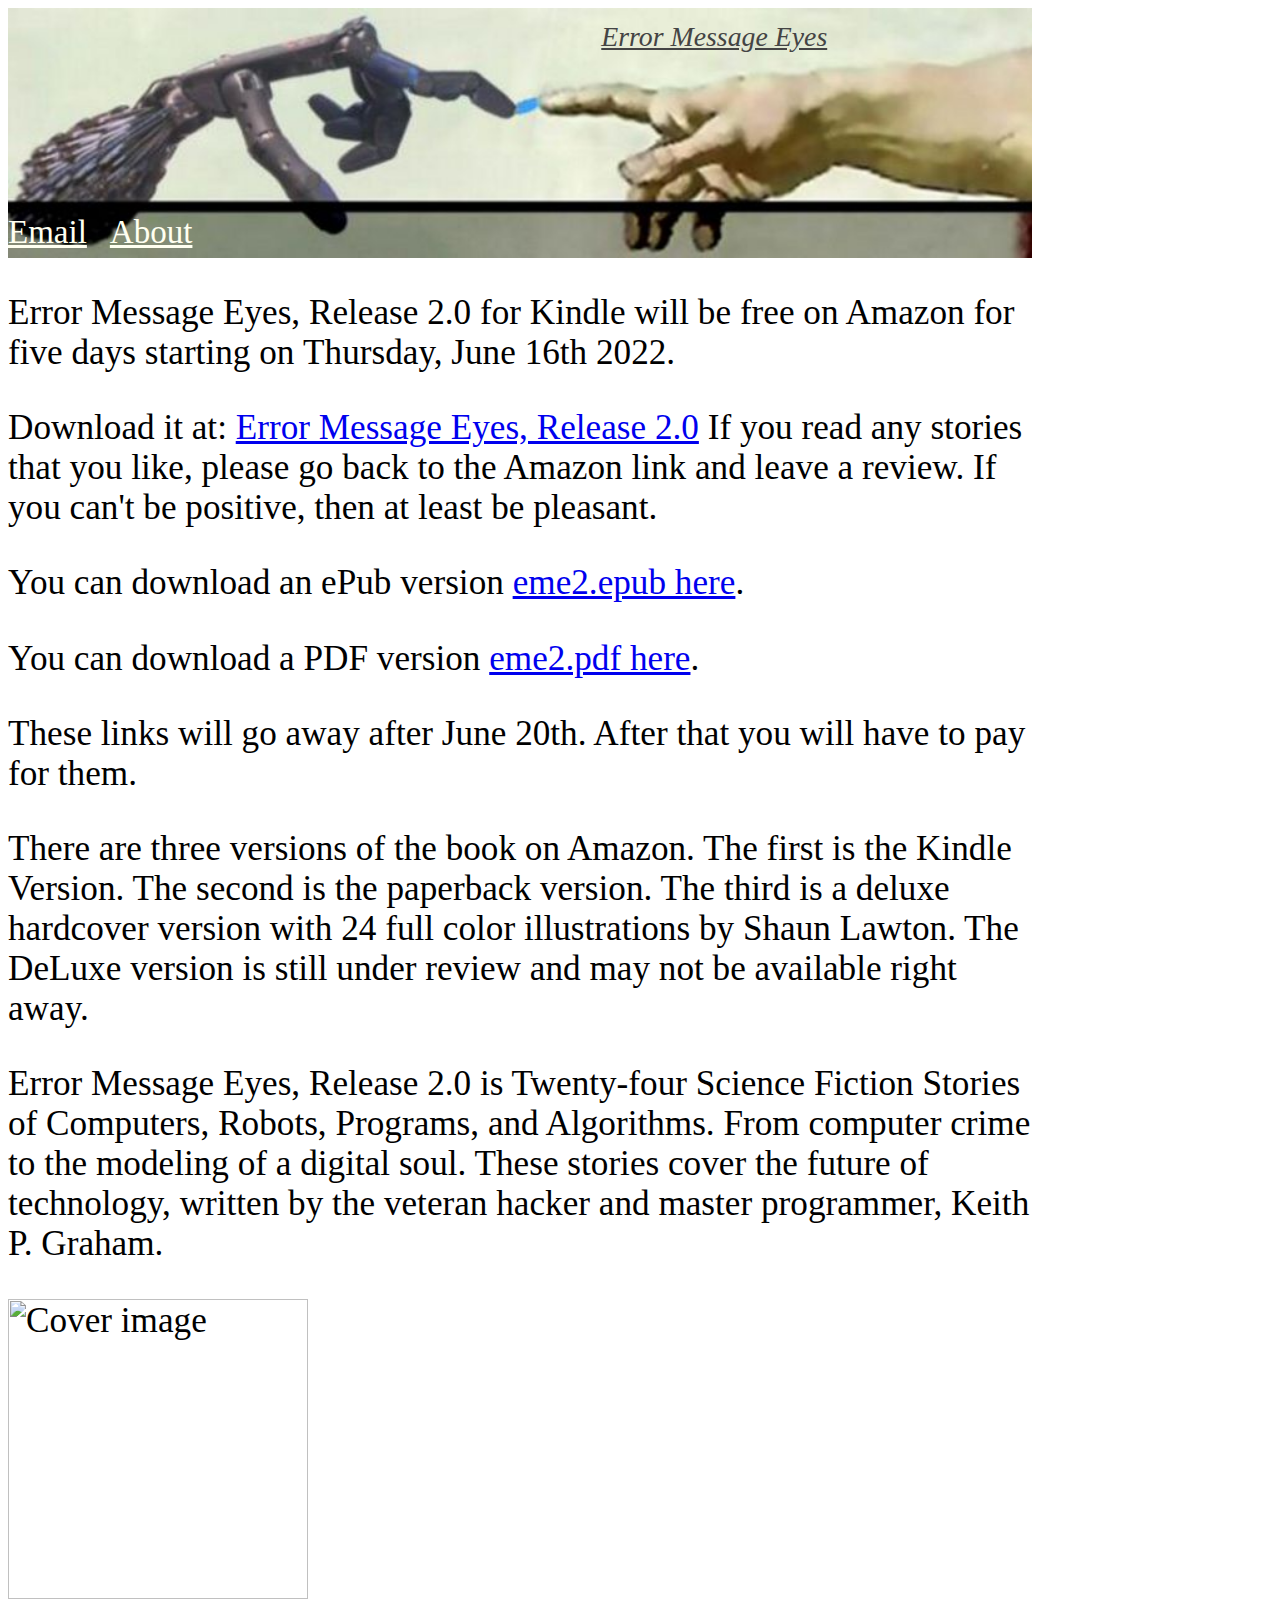
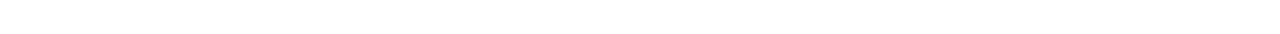
==== index.html @ 2ee446f8 "Update index.html" ====
<!DOCTYPE HTML PUBLIC "-//W3C//DTD HTML 4.01 Transitional//EN">
<html><head><!-- For those compulsive enough to look at the source, www.cthreepo.com has been my website since at lease 2001. The page source has been rewritten hundreds of times and then rewritten with cut and paste. I am sure that some of this html goes back to 2001 when the site was an ASP site. Several years before that it was on AOL. The code has since been on WordPress and then as a semi static site as www.kpgraham.com. Please do not criticize me for the slap-dash approach to website development. Currently my websites are hosted in my cellar on a 15-year-old windows machine using WAMP. I am in the process of moving it to a Raspberry Pi. I am hosting this particular flavor of my websites on GitHub so that I can give out the URL without getting hugged to death. -->


<title>Free: Error Message Eyes, Release 2.0</title><meta name="viewport" content="width=device-width, initial-scale=1">
<meta http-equiv="Content-Type" content="text/html; charset=utf-8">
<link rel="stylesheet" href="css/HTstyle.css"></head>
<body>
<!--head-->
<div id="container">
<div id="newhead">
<div id="wander">&nbsp;<a href="index.html">Error
Message Eyes</a></div>
<div id="brow"> <a href="mailto:kpgraham@gmail.com" target="_blank">Email</a> &nbsp; <a href="about.html" title="About">About</a>
&nbsp; </div>
</div>
</div>
<!--end head--> <article> </article>
<div>
<p>Error Message Eyes, Release 2.0 for Kindle will be free on
Amazon for five days starting on&nbsp;Thursday, June 16th 2022.</p>

<p>Download it at: <a href="https://www.amazon.com/dp/B09ZWV6PJQ" target="_blank">Error Message Eyes, Release 2.0</a>&nbsp;If
you read any stories that you like, please go&nbsp;back to the Amazon
link and leave a review. If you can't be positive, then at least be
pleasant.</p><p>You can download an ePub version <a href="eme2.epub" target="_blank">eme2.epub here</a>.</p>
<p>You can download a PDF version <a href="eme2.pdf" target="_blank">eme2.pdf here</a>.</p>
<p>These links will go away after June 20th. After that you will
have to pay for them.</p>
<p>There
are three versions of the book on Amazon. The first is the Kindle
Version. The second is the paperback version. The third is a deluxe
hardcover version with 24 full color illustrations by Shaun Lawton. The
DeLuxe version is still under review and may not be available right
away.&nbsp;</p>
<p>Error Message Eyes, Release 2.0 is Twenty-four Science Fiction Stories
of Computers, Robots, Programs, and Algorithms. From computer crime to
the modeling of a digital soul. These stories cover the future of
technology, written by the veteran hacker and master programmer, Keith
P. Graham.</p><p>
</p><p> </p>
<p> <img style="width: 300px;" alt="Cover image" src="kindle.png"></p>
</div>
</body></html>
---- css/HTstyle.css ----
/**********************************************
Theme Name: CTHREEPO
Theme URI: http://www.CTHREEPO.org
Description: Butchered responsive website
Version: 0.2
Author: Keith Graham
*************************************************/

#container {
	font-family:Georgia,"Times New Roman",Times,serif;
	max-width:1024px;
    margin:0;
	padding:0;
	position:relative;
    font-size:calc(14px + 1.7vw);
	
}

table {
	max-width:100%;
}
td {
	position:relative;
}
img {
	max-width:100%;
	min-width:24px;
}
.article {
	position:relative;
}



#newhead {
   position: absolute;
    top: 0; bottom: 0; left: 0; right: 0;
	background-color:#000000;
	width:100%;
	max-width:1024px;
	min-width:300px;
	position:relative;
    padding-bottom: 20%;	
	background-image:url(../images/banner3.jpg);
	background-repeat:no-repeat;
	background-position:left top;
	background-size:  auto 100%;
	overflow:hidden;
	font-size:calc(18px + 1vw);
    margin:0;
 }



#wander a {
    color:#444444;
	font-size:calc(15px + 1vw);
}
#wander {
	float:right;
	font-family: Georgia, "Times New Roman", Times, serif;
	font-size:calc(16px + 1vw);
	font-style: italic;
	font-weight: lighter;
	color: #000000;
	text-decoration:none;
	margin-right:20%;
	margin-top:12px;
	white-space: nowrap;
}
#brow {
	position:absolute;
	bottom:4px;
	font-size:calc(10px + 1.8vw);
    width:100%;
	max-height:12%;
	padding-bottom:1%;
}

#brow a {
    color:ivory;
}

#content {
	position:relative;
	margin:0px;
	max-width:1024px; 
	clear:both;
}
pre {
 white-space: pre-wrap;       /* css-3 */
 white-space: -moz-pre-wrap;  /* Mozilla, since 1999 */
 white-space: -pre-wrap;      /* Opera 4-6 */
 white-space: -o-pre-wrap;    /* Opera 7 */
 word-wrap: break-word;       /* Internet Explorer 5.5+ */
}
li {
	line-height: 150%;
}
ol {
	line-height: 150%;
}
body {
    font-size:calc(16px + 1.5vw);
	font-family:Georgia,"Times New Roman",Times,serif;
    line-height: normal;
	max-width:1024px;
	
}
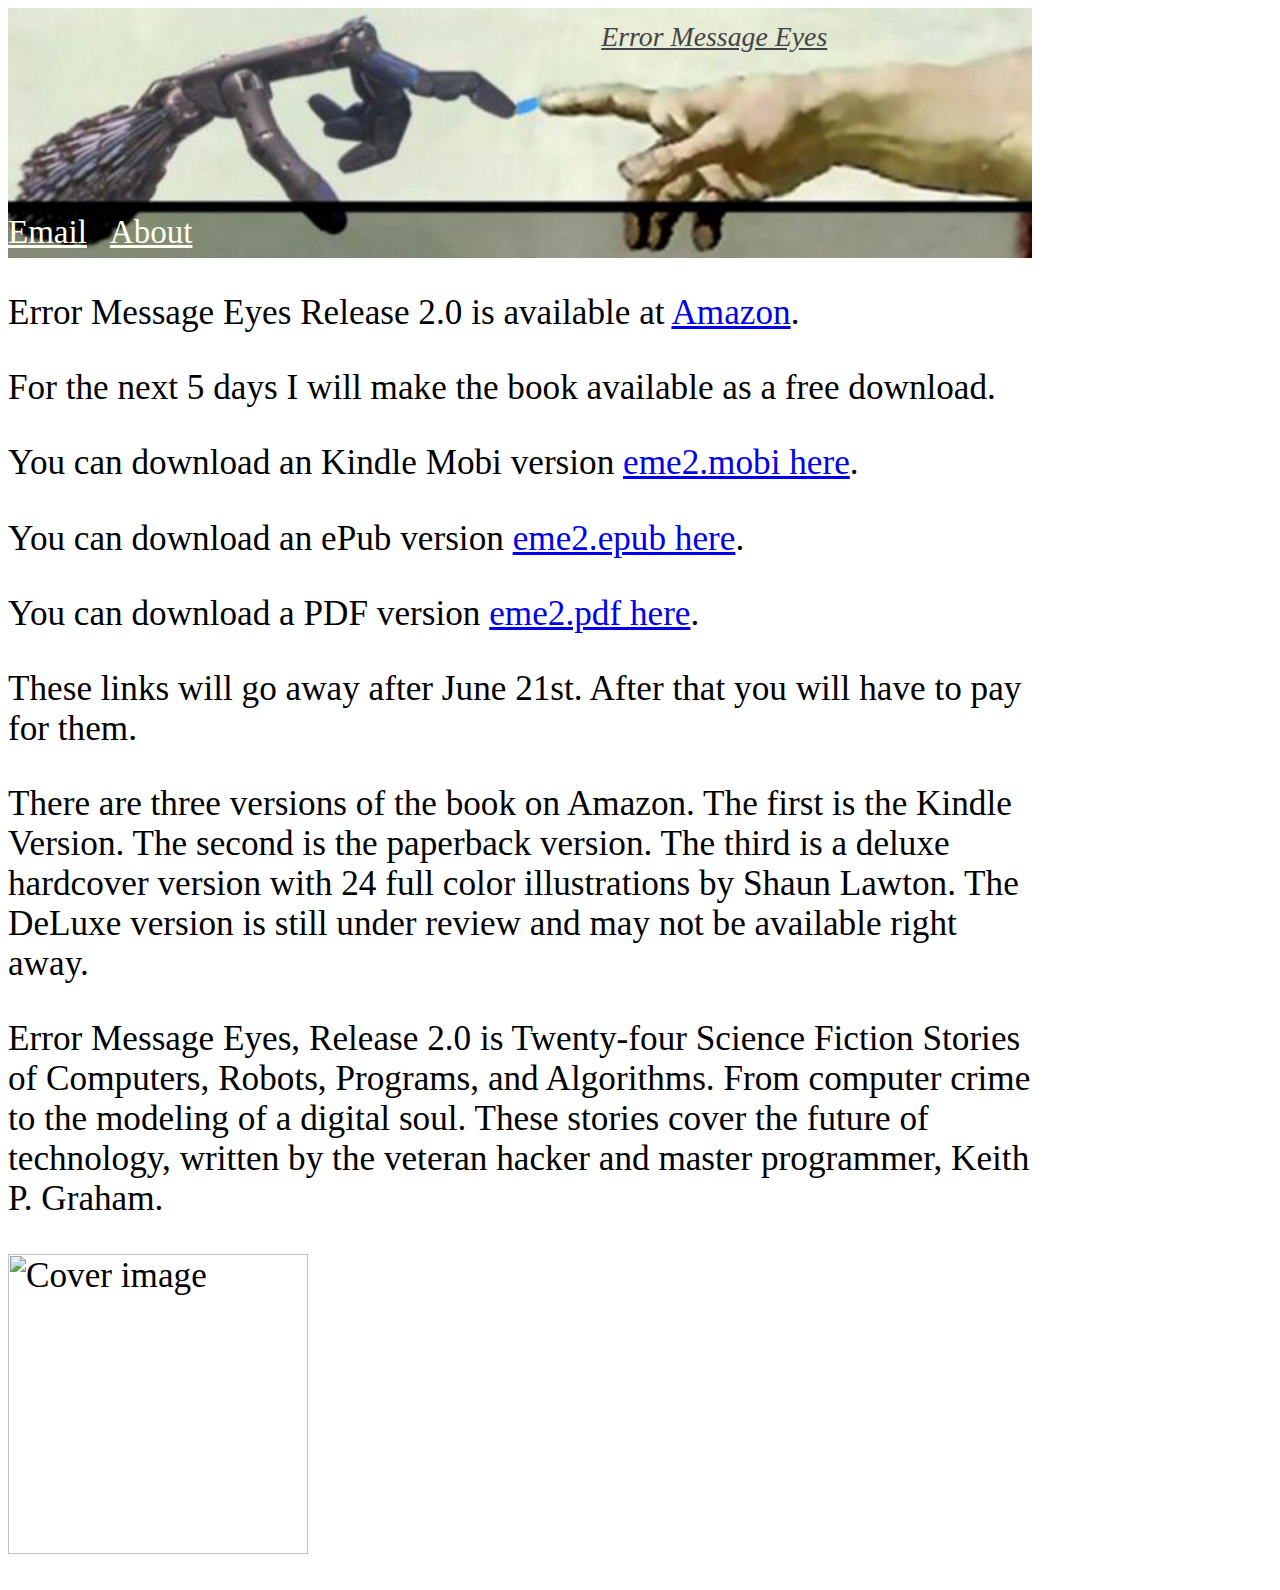
==== commit b5a74fe5: "Publish the production version" ====
--- a/index.html
+++ b/index.html
@@ -17,15 +17,11 @@
 </div>
 <!--end head--> <article> </article>
 <div>
-<p>Error Message Eyes, Release 2.0 for Kindle will be free on
-Amazon for five days starting on&nbsp;Thursday, June 16th 2022.</p>
+<p>Error Message Eyes Release 2.0 is available at <a href="https://www.amazon.com/dp/B09ZWV6PJQ">Amazon</a>.</p><p>For the next 5 days I will make the book available as a free download.<br></p>
 
-<p>Download it at: <a href="https://www.amazon.com/dp/B09ZWV6PJQ" target="_blank">Error Message Eyes, Release 2.0</a>&nbsp;If
-you read any stories that you like, please go&nbsp;back to the Amazon
-link and leave a review. If you can't be positive, then at least be
-pleasant.</p><p>You can download an ePub version <a href="eme2.epub" target="_blank">eme2.epub here</a>.</p>
+<p>You can download an Kindle Mobi version <a href="eme2.mobi" target="_blank">eme2.mobi here</a>.</p><p>You can download an ePub version <a href="eme2.epub" target="_blank">eme2.epub here</a>.</p>
 <p>You can download a PDF version <a href="eme2.pdf" target="_blank">eme2.pdf here</a>.</p>
-<p>These links will go away after June 20th. After that you will
+<p>These links will go away after June 21st. After that you will
 have to pay for them.</p>
 <p>There
 are three versions of the book on Amazon. The first is the Kindle
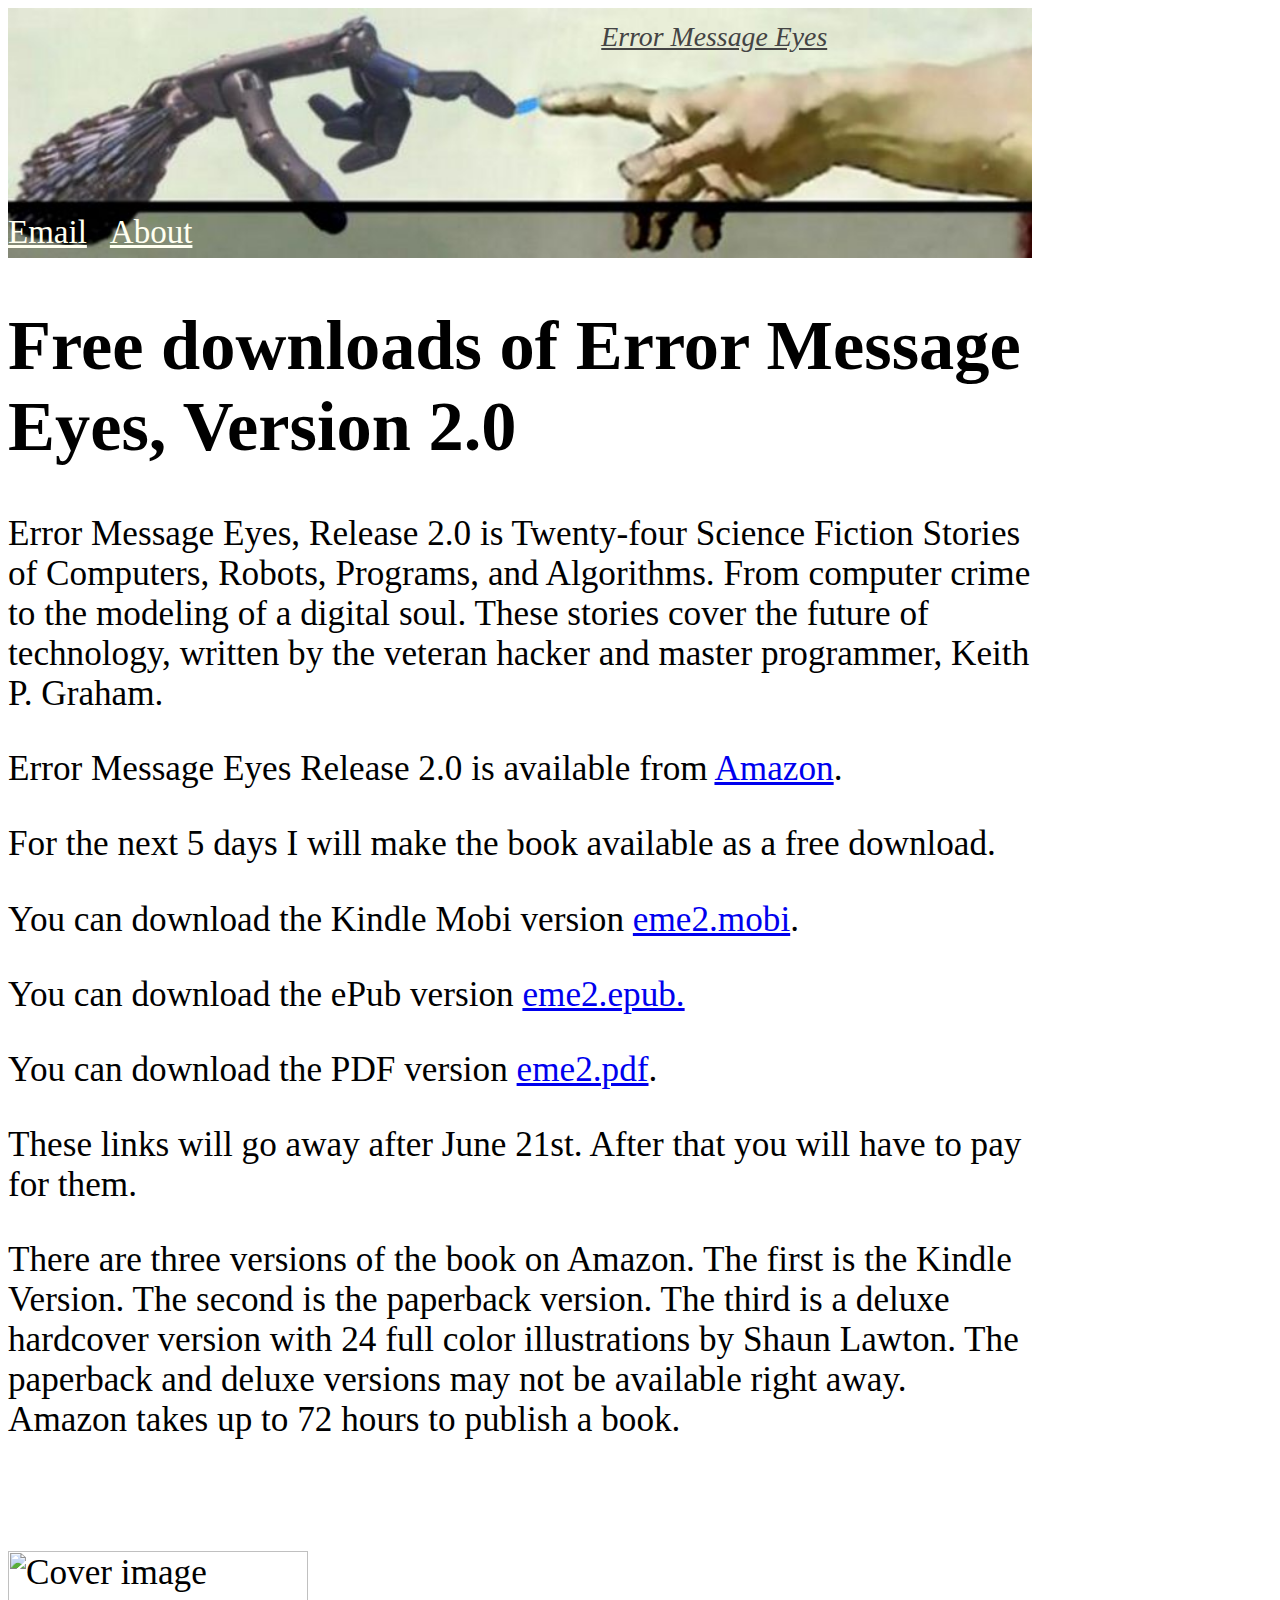
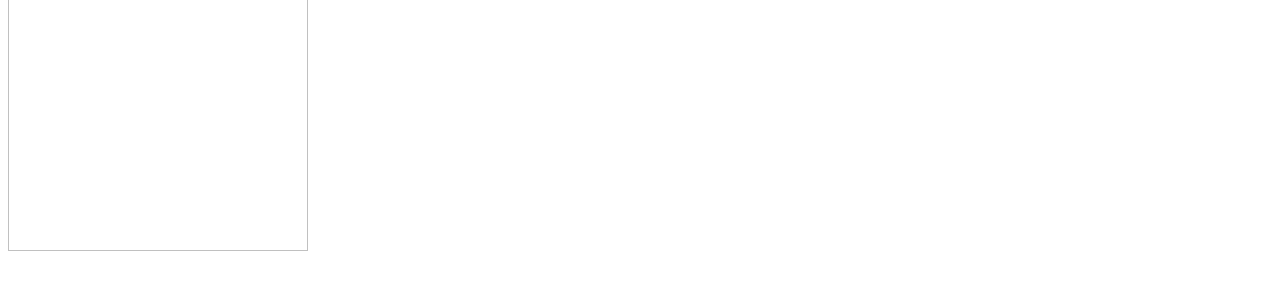
==== commit da6a129a: "Uddate index.html" ====
--- a/index.html
+++ b/index.html
@@ -1,10 +1,11 @@
 <!DOCTYPE HTML PUBLIC "-//W3C//DTD HTML 4.01 Transitional//EN">
-<html><head><!-- For those compulsive enough to look at the source, www.cthreepo.com has been my website since at lease 2001. The page source has been rewritten hundreds of times and then rewritten with cut and paste. I am sure that some of this html goes back to 2001 when the site was an ASP site. Several years before that it was on AOL. The code has since been on WordPress and then as a semi static site as www.kpgraham.com. Please do not criticize me for the slap-dash approach to website development. Currently my websites are hosted in my cellar on a 15-year-old windows machine using WAMP. I am in the process of moving it to a Raspberry Pi. I am hosting this particular flavor of my websites on GitHub so that I can give out the URL without getting hugged to death. -->
+<html><head>
+<!-- For those compulsive enough to look at the source, www.cthreepo.com has been my website since at lease 2001. The page source has been rewritten hundreds of times and then rewritten with cut and paste. I am sure that some of this html goes back to 2001 when the site was an ASP site. Several years before that it was on AOL. The code has since been on WordPress and then as a semi static site as www.kpgraham.com. Please do not criticize me for the slap-dash approach to website development. Currently my websites are hosted in my cellar on a 15-year-old windows machine using WAMP. I am in the process of moving it to a Raspberry Pi. I am hosting this particular flavor of my websites on GitHub so that I can give out the URL without getting hugged to death. --><title>Free: Error Message Eyes, Release 2.0</title>
 
-
-<title>Free: Error Message Eyes, Release 2.0</title><meta name="viewport" content="width=device-width, initial-scale=1">
+<meta name="viewport" content="width=device-width, initial-scale=1">
 <meta http-equiv="Content-Type" content="text/html; charset=utf-8">
-<link rel="stylesheet" href="css/HTstyle.css"></head>
+<link rel="stylesheet" href="css/HTstyle.css">
+</head>
 <body>
 <!--head-->
 <div id="container">
@@ -17,24 +18,30 @@
 </div>
 <!--end head--> <article> </article>
 <div>
-<p>Error Message Eyes Release 2.0 is available at <a href="https://www.amazon.com/dp/B09ZWV6PJQ">Amazon</a>.</p><p>For the next 5 days I will make the book available as a free download.<br></p>
-
-<p>You can download an Kindle Mobi version <a href="eme2.mobi" target="_blank">eme2.mobi here</a>.</p><p>You can download an ePub version <a href="eme2.epub" target="_blank">eme2.epub here</a>.</p>
-<p>You can download a PDF version <a href="eme2.pdf" target="_blank">eme2.pdf here</a>.</p>
+<h1>Free downloads of Error Message Eyes, Version 2.0</h1>
+<p>Error Message Eyes, Release 2.0 is Twenty-four Science Fiction
+Stories
+of Computers, Robots, Programs, and Algorithms. From computer crime to
+the modeling of a digital soul. These stories cover the future of
+technology, written by the veteran hacker and master programmer, Keith
+P. Graham.</p>
+<p>Error Message Eyes Release 2.0 is available from <a href="https://www.amazon.com/dp/B09ZWV6PJQ">Amazon</a>.</p>
+<p>For the next 5 days I will make the book available as a free
+download.<br>
+</p>
+<p>You can download the Kindle Mobi version <a href="eme2.mobi" target="_blank">eme2.mobi</a>.</p>
+<p>You can download the ePub version <a href="eme2.epub" target="_blank">eme2.epub.</a></p>
+<p>You can download the PDF version <a href="eme2.pdf" target="_blank">eme2.pdf</a>.</p>
 <p>These links will go away after June 21st. After that you will
 have to pay for them.</p>
 <p>There
 are three versions of the book on Amazon. The first is the Kindle
 Version. The second is the paperback version. The third is a deluxe
 hardcover version with 24 full color illustrations by Shaun Lawton. The
-DeLuxe version is still under review and may not be available right
-away.&nbsp;</p>
-<p>Error Message Eyes, Release 2.0 is Twenty-four Science Fiction Stories
-of Computers, Robots, Programs, and Algorithms. From computer crime to
-the modeling of a digital soul. These stories cover the future of
-technology, written by the veteran hacker and master programmer, Keith
-P. Graham.</p><p>
-</p><p> </p>
+paperback and deluxe versions may not be available right away. Amazon
+takes up to 72 hours to publish a book.</p>
+<br>
+<p> </p>
 <p> <img style="width: 300px;" alt="Cover image" src="kindle.png"></p>
 </div>
 </body></html>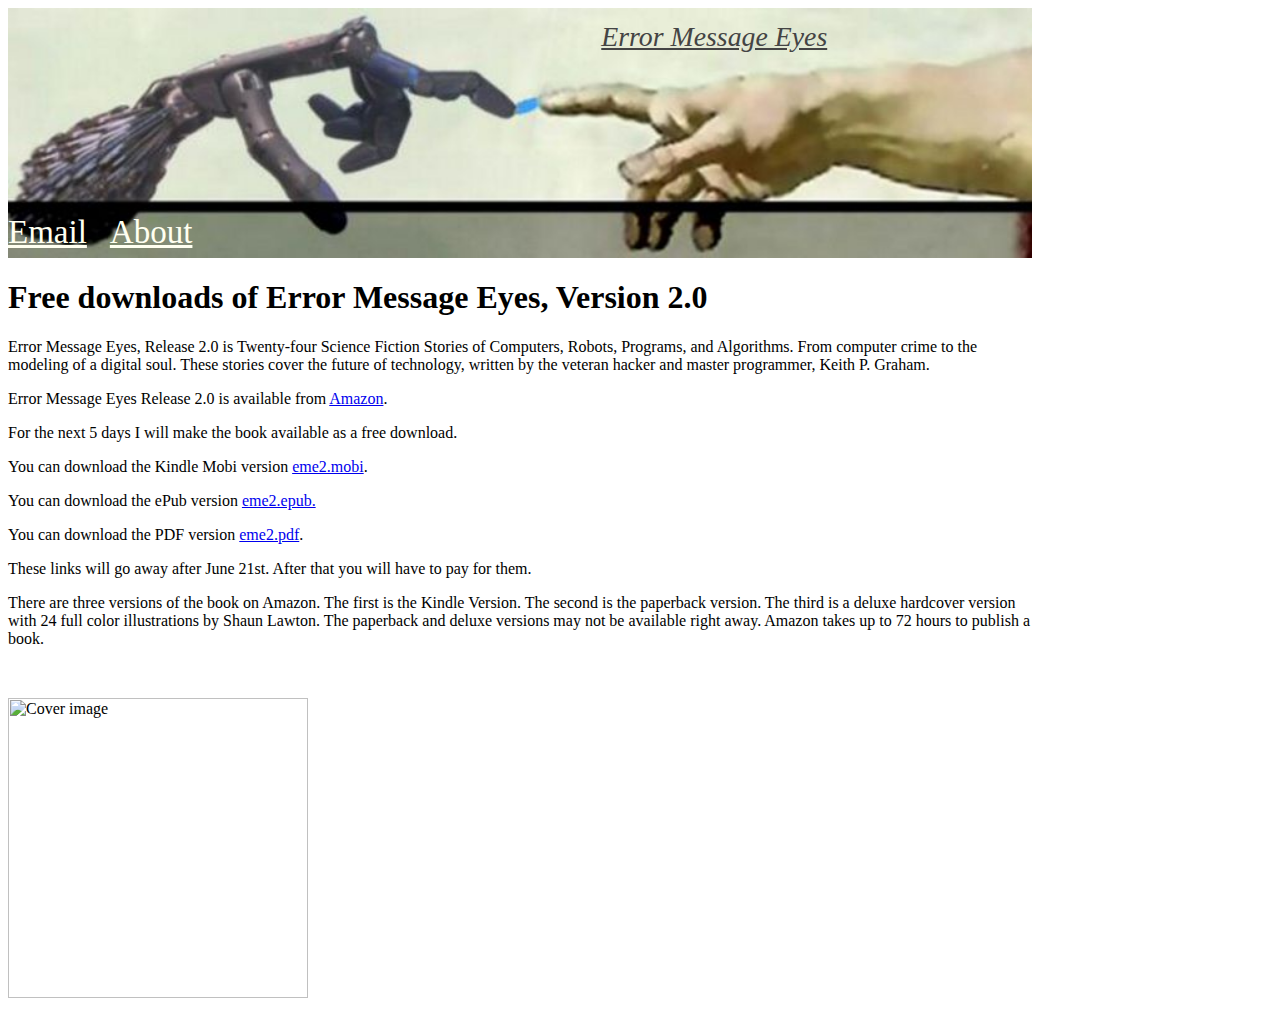
==== commit 14d71ab9: "fix font size" ====
--- a/index.html
+++ b/index.html
@@ -18,7 +18,9 @@
 </div>
 <!--end head--> <article> </article>
 <div>
-<h1>Free downloads of Error Message Eyes, Version 2.0</h1>
+<h1>Free downloads of Error
+Message Eyes, Version
+2.0</h1>
 <p>Error Message Eyes, Release 2.0 is Twenty-four Science Fiction
 Stories
 of Computers, Robots, Programs, and Algorithms. From computer crime to
--- a/css/HTstyle.css
+++ b/css/HTstyle.css
@@ -15,7 +15,10 @@
     font-size:calc(14px + 1.7vw);
 	
 }
+h1 {
+		font-size:calc(2em);
 
+}
 table {
 	max-width:100%;
 }
@@ -101,7 +104,6 @@
 	line-height: 150%;
 }
 body {
-    font-size:calc(16px + 1.5vw);
 	font-family:Georgia,"Times New Roman",Times,serif;
     line-height: normal;
 	max-width:1024px;
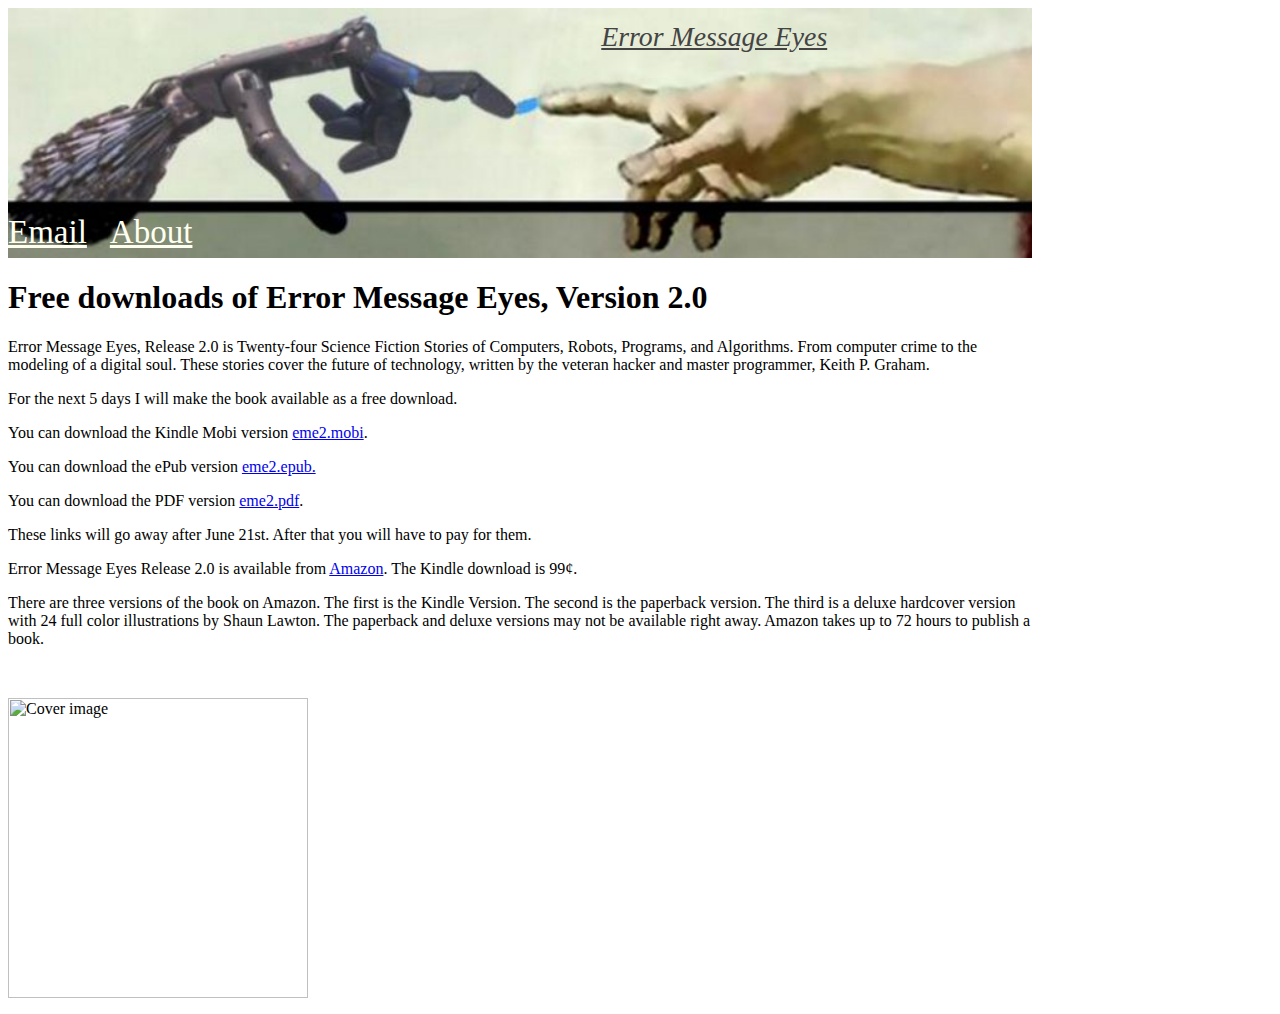
==== commit 686ee7dd: "Go live on Amazon" ====
--- a/index.html
+++ b/index.html
@@ -26,16 +26,15 @@
 of Computers, Robots, Programs, and Algorithms. From computer crime to
 the modeling of a digital soul. These stories cover the future of
 technology, written by the veteran hacker and master programmer, Keith
-P. Graham.</p>
-<p>Error Message Eyes Release 2.0 is available from <a href="https://www.amazon.com/dp/B09ZWV6PJQ">Amazon</a>.</p>
-<p>For the next 5 days I will make the book available as a free
+P. Graham.</p><p>For the next 5 days I will make the book available as a free
 download.<br>
 </p>
 <p>You can download the Kindle Mobi version <a href="eme2.mobi" target="_blank">eme2.mobi</a>.</p>
 <p>You can download the ePub version <a href="eme2.epub" target="_blank">eme2.epub.</a></p>
 <p>You can download the PDF version <a href="eme2.pdf" target="_blank">eme2.pdf</a>.</p>
 <p>These links will go away after June 21st. After that you will
-have to pay for them.</p>
+have to pay for them.</p><p>Error Message Eyes Release 2.0 is available from <a href="https://www.amazon.com/Error-Message-Eyes-Release-2-0-ebook/dp/B09ZWV6PJQ/ref=sr_1_4?qid=1655556683">Amazon</a>. The Kindle download is 99¢.</p>
+
 <p>There
 are three versions of the book on Amazon. The first is the Kindle
 Version. The second is the paperback version. The third is a deluxe
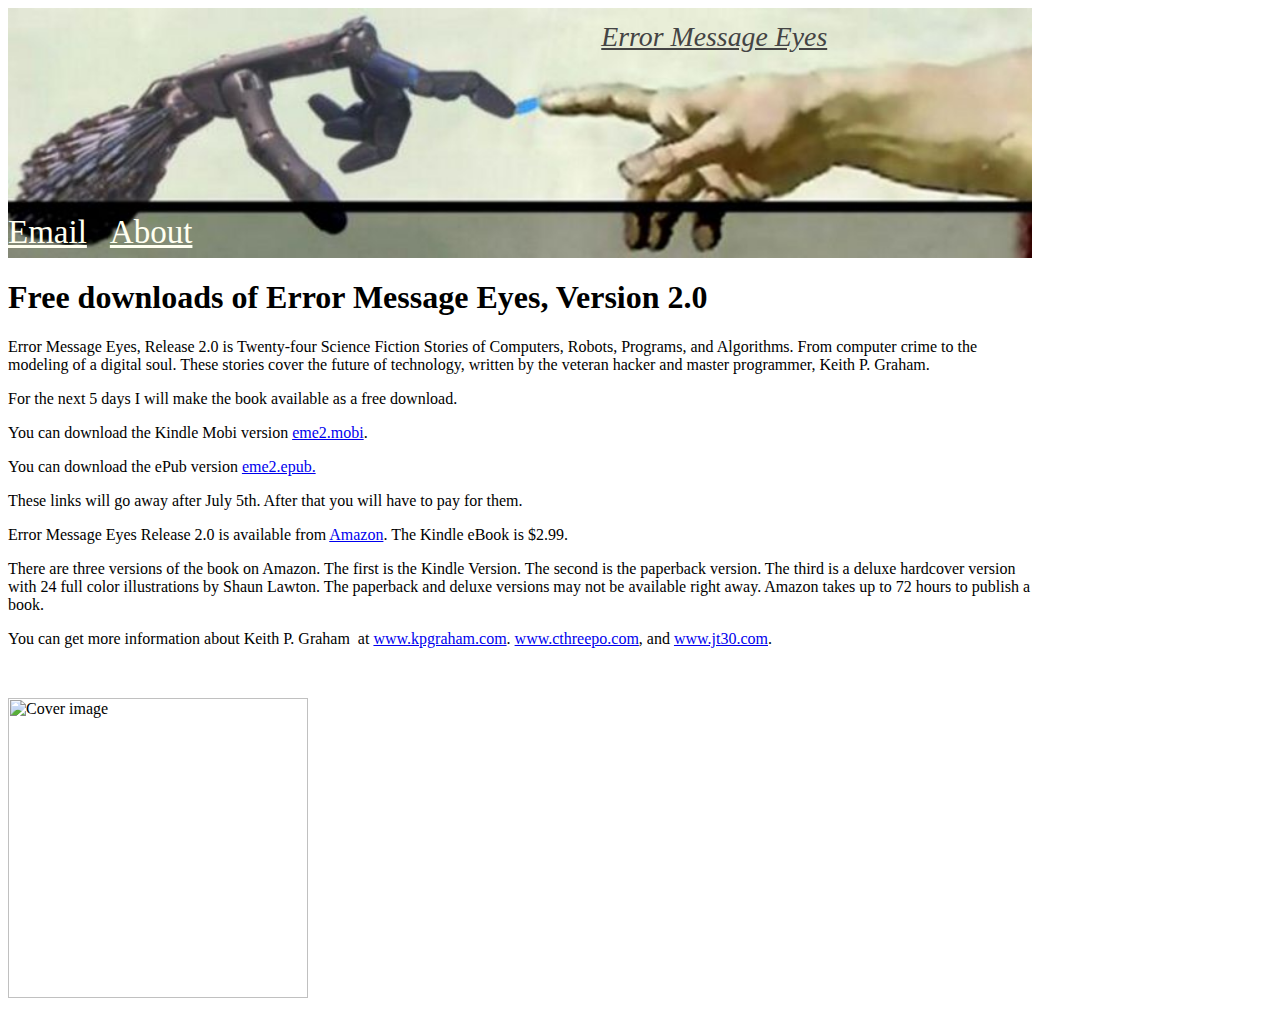
==== commit 87002486: "Change date" ====
--- a/index.html
+++ b/index.html
@@ -1,11 +1,10 @@
 <!DOCTYPE HTML PUBLIC "-//W3C//DTD HTML 4.01 Transitional//EN">
-<html><head>
-<!-- For those compulsive enough to look at the source, www.cthreepo.com has been my website since at lease 2001. The page source has been rewritten hundreds of times and then rewritten with cut and paste. I am sure that some of this html goes back to 2001 when the site was an ASP site. Several years before that it was on AOL. The code has since been on WordPress and then as a semi static site as www.kpgraham.com. Please do not criticize me for the slap-dash approach to website development. Currently my websites are hosted in my cellar on a 15-year-old windows machine using WAMP. I am in the process of moving it to a Raspberry Pi. I am hosting this particular flavor of my websites on GitHub so that I can give out the URL without getting hugged to death. --><title>Free: Error Message Eyes, Release 2.0</title>
+<html><head><!-- For those compulsive enough to look at the source, www.cthreepo.com has been my website since at lease 2001. The page source has been rewritten hundreds of times and then rewritten with cut and paste. I am sure that some of this html goes back to 2001 when the site was an ASP site. Several years before that it was on AOL. The code has since been on WordPress and then as a semi static site as www.kpgraham.com. Please do not criticize me for the slap-dash approach to website development. Currently my websites are hosted in my cellar on a 15-year-old windows machine using WAMP. I am in the process of moving it to a Raspberry Pi. I am hosting this particular flavor of my websites on GitHub so that I can give out the URL without getting hugged to death. -->
 
-<meta name="viewport" content="width=device-width, initial-scale=1">
+
+<title>Free: Error Message Eyes, Release 2.0</title><meta name="viewport" content="width=device-width, initial-scale=1">
 <meta http-equiv="Content-Type" content="text/html; charset=utf-8">
-<link rel="stylesheet" href="css/HTstyle.css">
-</head>
+<link rel="stylesheet" href="css/HTstyle.css"></head>
 <body>
 <!--head-->
 <div id="container">
@@ -31,16 +30,16 @@
 </p>
 <p>You can download the Kindle Mobi version <a href="eme2.mobi" target="_blank">eme2.mobi</a>.</p>
 <p>You can download the ePub version <a href="eme2.epub" target="_blank">eme2.epub.</a></p>
-<p>You can download the PDF version <a href="eme2.pdf" target="_blank">eme2.pdf</a>.</p>
-<p>These links will go away after June 21st. After that you will
-have to pay for them.</p><p>Error Message Eyes Release 2.0 is available from <a href="https://www.amazon.com/Error-Message-Eyes-Release-2-0-ebook/dp/B09ZWV6PJQ/ref=sr_1_4?qid=1655556683">Amazon</a>. The Kindle download is 99¢.</p>
+
+<p>These links will go away after July 5th. After that you will
+have to pay for them.</p><p>Error Message Eyes Release 2.0 is available from <a href="https://www.amazon.com/Error-Message-Eyes-Release-2-0-ebook/dp/B09ZWV6PJQ/ref=sr_1_4?qid=1655556683">Amazon</a>. The Kindle eBook is $2.99.</p>
 
 <p>There
 are three versions of the book on Amazon. The first is the Kindle
 Version. The second is the paperback version. The third is a deluxe
 hardcover version with 24 full color illustrations by Shaun Lawton. The
 paperback and deluxe versions may not be available right away. Amazon
-takes up to 72 hours to publish a book.</p>
+takes up to 72 hours to publish a book.</p><p>You can get more information about Keith P. Graham &nbsp;at <a href="https://www.kpgraham.com" target="_blank">www.kpgraham.com</a>. <a href="https://www.cthreepo.com" target="_blank">www.cthreepo.com</a>, and <a href="https://www.jt30.com" target="_blank">www.jt30.com</a>.</p>
 <br>
 <p> </p>
 <p> <img style="width: 300px;" alt="Cover image" src="kindle.png"></p>
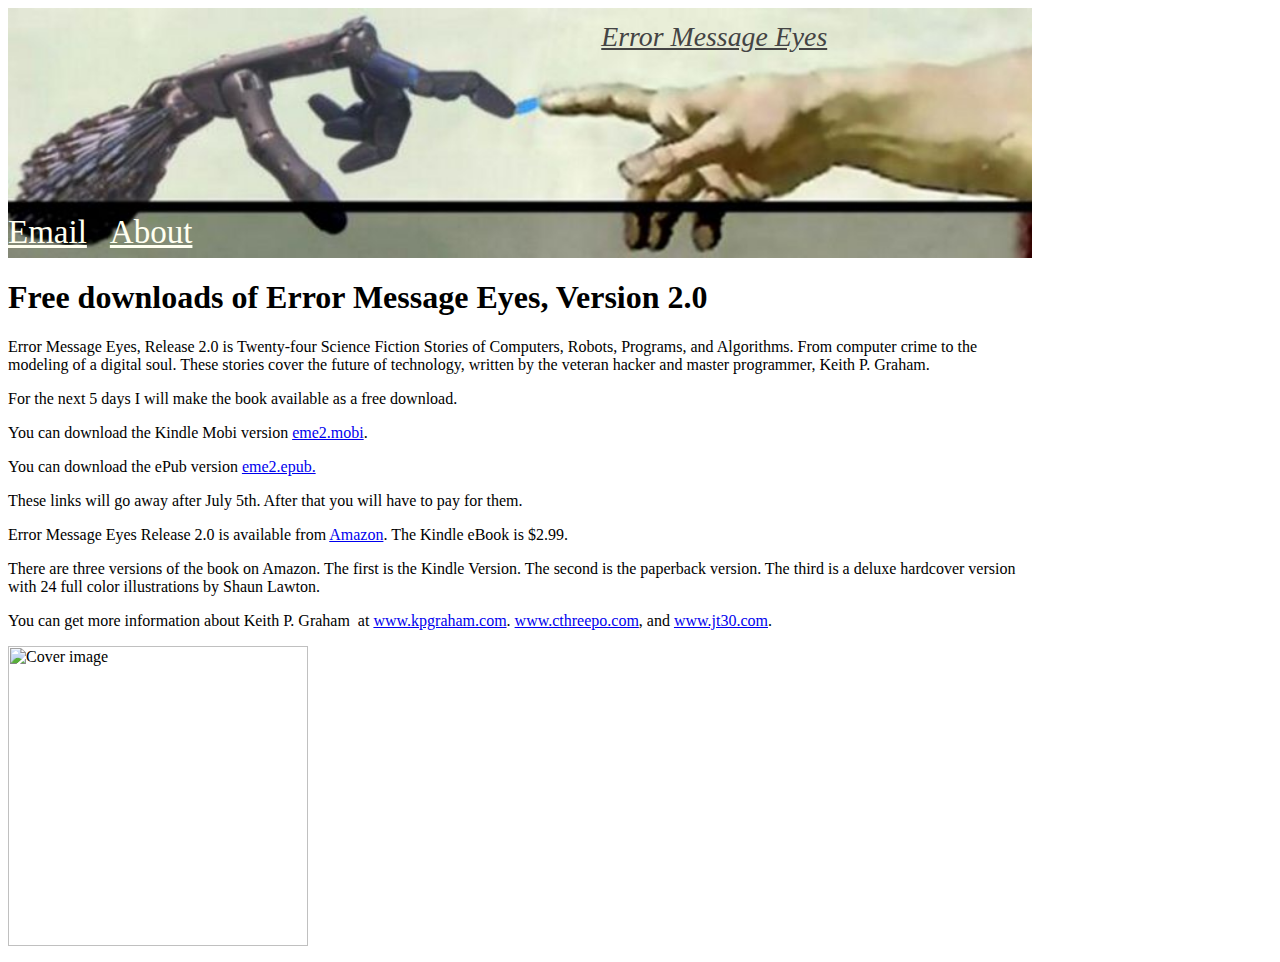
==== commit e4b9e87f: "final update before spam" ====
--- a/index.html
+++ b/index.html
@@ -37,11 +37,8 @@
 <p>There
 are three versions of the book on Amazon. The first is the Kindle
 Version. The second is the paperback version. The third is a deluxe
-hardcover version with 24 full color illustrations by Shaun Lawton. The
-paperback and deluxe versions may not be available right away. Amazon
-takes up to 72 hours to publish a book.</p><p>You can get more information about Keith P. Graham &nbsp;at <a href="https://www.kpgraham.com" target="_blank">www.kpgraham.com</a>. <a href="https://www.cthreepo.com" target="_blank">www.cthreepo.com</a>, and <a href="https://www.jt30.com" target="_blank">www.jt30.com</a>.</p>
-<br>
-<p> </p>
+hardcover version with 24 full color illustrations by Shaun Lawton.&nbsp;</p><p>You can get more information about Keith P. Graham &nbsp;at <a href="https://www.kpgraham.com" target="_blank">www.kpgraham.com</a>. <a href="https://www.cthreepo.com" target="_blank">www.cthreepo.com</a>, and <a href="https://www.jt30.com" target="_blank">www.jt30.com</a>.</p>
+
 <p> <img style="width: 300px;" alt="Cover image" src="kindle.png"></p>
 </div>
 </body></html>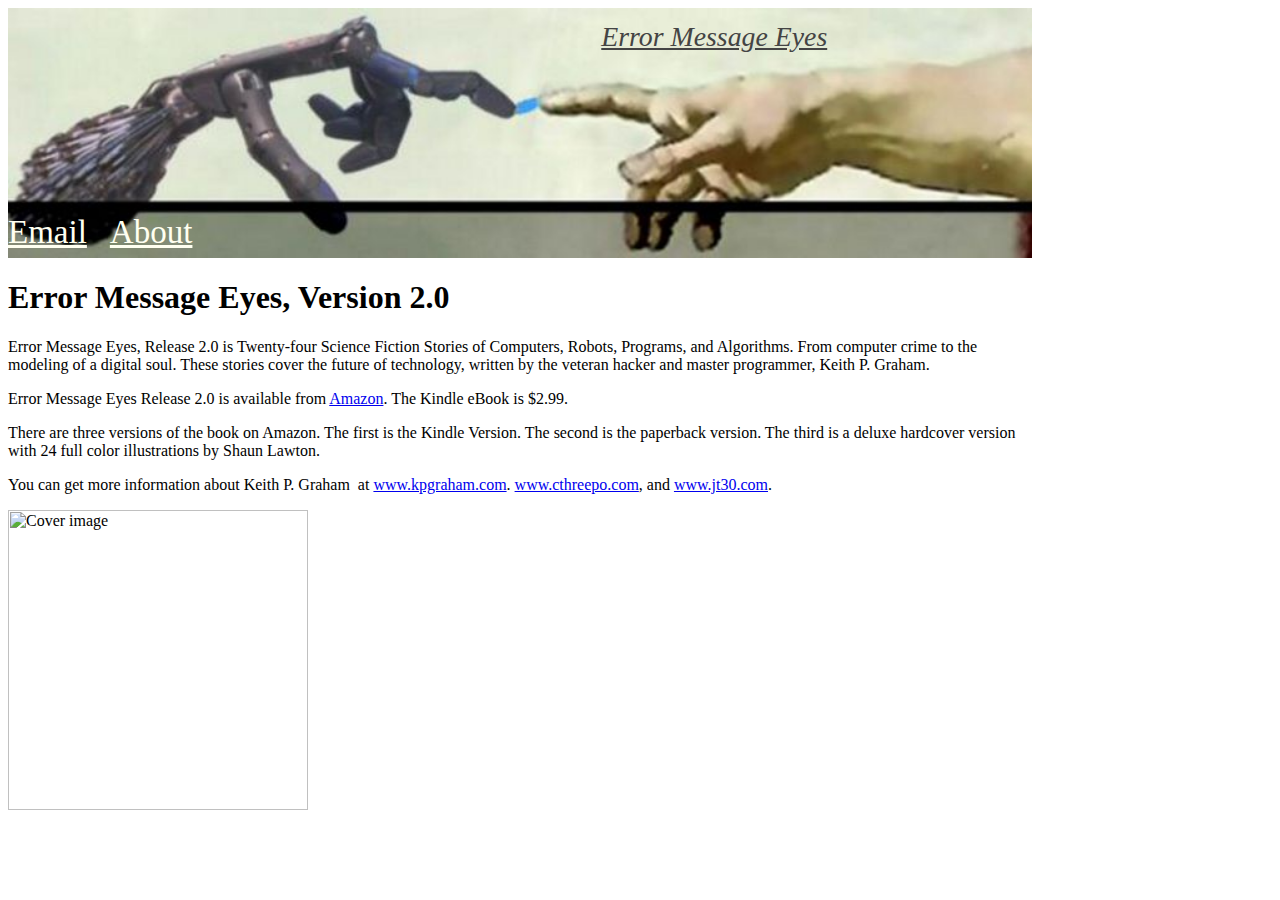
==== commit 48db53b4: "Update index.html" ====
--- a/index.html
+++ b/index.html
@@ -1,10 +1,10 @@
 <!DOCTYPE HTML PUBLIC "-//W3C//DTD HTML 4.01 Transitional//EN">
-<html><head><!-- For those compulsive enough to look at the source, www.cthreepo.com has been my website since at lease 2001. The page source has been rewritten hundreds of times and then rewritten with cut and paste. I am sure that some of this html goes back to 2001 when the site was an ASP site. Several years before that it was on AOL. The code has since been on WordPress and then as a semi static site as www.kpgraham.com. Please do not criticize me for the slap-dash approach to website development. Currently my websites are hosted in my cellar on a 15-year-old windows machine using WAMP. I am in the process of moving it to a Raspberry Pi. I am hosting this particular flavor of my websites on GitHub so that I can give out the URL without getting hugged to death. -->
+<html><head><title>Error Message Eyes, Release 2.0</title>
 
-
-<title>Free: Error Message Eyes, Release 2.0</title><meta name="viewport" content="width=device-width, initial-scale=1">
+<meta name="viewport" content="width=device-width, initial-scale=1">
 <meta http-equiv="Content-Type" content="text/html; charset=utf-8">
-<link rel="stylesheet" href="css/HTstyle.css"></head>
+<link rel="stylesheet" href="css/HTstyle.css">
+</head>
 <body>
 <!--head-->
 <div id="container">
@@ -17,7 +17,7 @@
 </div>
 <!--end head--> <article> </article>
 <div>
-<h1>Free downloads of Error
+<h1>Error
 Message Eyes, Version
 2.0</h1>
 <p>Error Message Eyes, Release 2.0 is Twenty-four Science Fiction
@@ -25,20 +25,17 @@
 of Computers, Robots, Programs, and Algorithms. From computer crime to
 the modeling of a digital soul. These stories cover the future of
 technology, written by the veteran hacker and master programmer, Keith
-P. Graham.</p><p>For the next 5 days I will make the book available as a free
-download.<br>
-</p>
-<p>You can download the Kindle Mobi version <a href="eme2.mobi" target="_blank">eme2.mobi</a>.</p>
-<p>You can download the ePub version <a href="eme2.epub" target="_blank">eme2.epub.</a></p>
-
-<p>These links will go away after July 5th. After that you will
-have to pay for them.</p><p>Error Message Eyes Release 2.0 is available from <a href="https://www.amazon.com/Error-Message-Eyes-Release-2-0-ebook/dp/B09ZWV6PJQ/ref=sr_1_4?qid=1655556683">Amazon</a>. The Kindle eBook is $2.99.</p>
-
+P. Graham.</p>
+<p>Error Message Eyes Release 2.0 is available from <a href="https://www.amazon.com/Error-Message-Eyes-Release-2-0-ebook/dp/B09ZWV6PJQ/ref=sr_1_4?qid=1655556683">Amazon</a>.
+The Kindle eBook is $2.99.</p>
 <p>There
 are three versions of the book on Amazon. The first is the Kindle
 Version. The second is the paperback version. The third is a deluxe
-hardcover version with 24 full color illustrations by Shaun Lawton.&nbsp;</p><p>You can get more information about Keith P. Graham &nbsp;at <a href="https://www.kpgraham.com" target="_blank">www.kpgraham.com</a>. <a href="https://www.cthreepo.com" target="_blank">www.cthreepo.com</a>, and <a href="https://www.jt30.com" target="_blank">www.jt30.com</a>.</p>
-
+hardcover version with 24 full color illustrations by Shaun
+Lawton.&nbsp;</p>
+<p>You can get more information about Keith P. Graham
+&nbsp;at <a href="https://www.kpgraham.com" target="_blank">www.kpgraham.com</a>. <a href="https://www.cthreepo.com" target="_blank">www.cthreepo.com</a>,
+and <a href="https://www.jt30.com" target="_blank">www.jt30.com</a>.</p>
 <p> <img style="width: 300px;" alt="Cover image" src="kindle.png"></p>
 </div>
 </body></html>